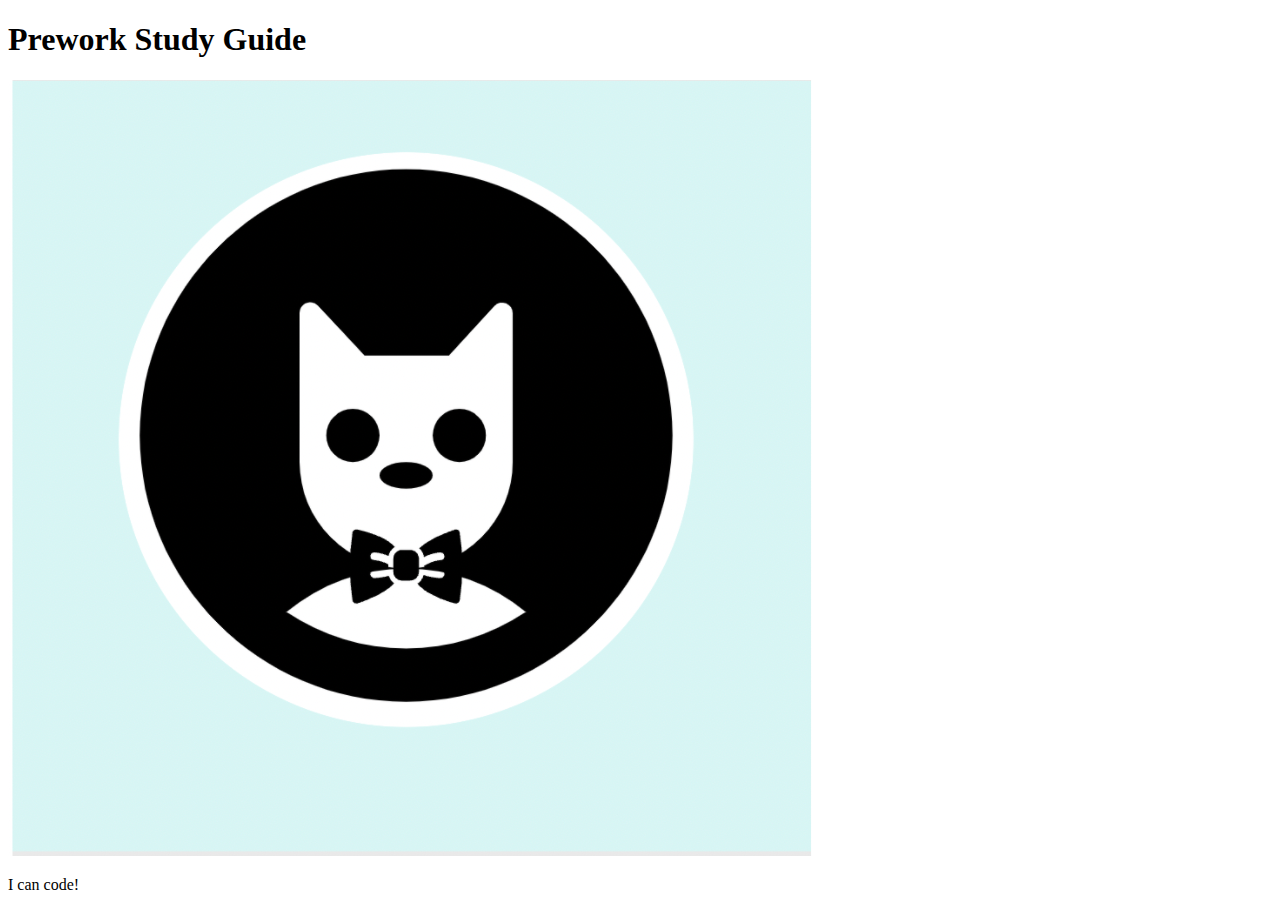
==== prework-study-guide/index.html @ 13b04c4d "add starter code" ====
<!DOCTYPE html>
<html lang="en">
  <head>
    <meta charset="UTF-8" />
    <meta http-equiv="X-UA-Compatible" content="IE=edge" />
    <meta name="viewport" content="width=device-width, initial-scale=1.0" />
    <title>Prework Study Guide</title>
  </head>
  <body>
    <header id="top">
      <h1>Prework Study Guide</h1>
      <img src="./assets/bowtie-cat.png" alt="Profile image of cat wearing a bow tie." />
    </header>
    <main>
      <!-- Student code goes here -->
    </main>

    <footer>
      <p>I can code!</p>
    </footer>
  </body>
</html>
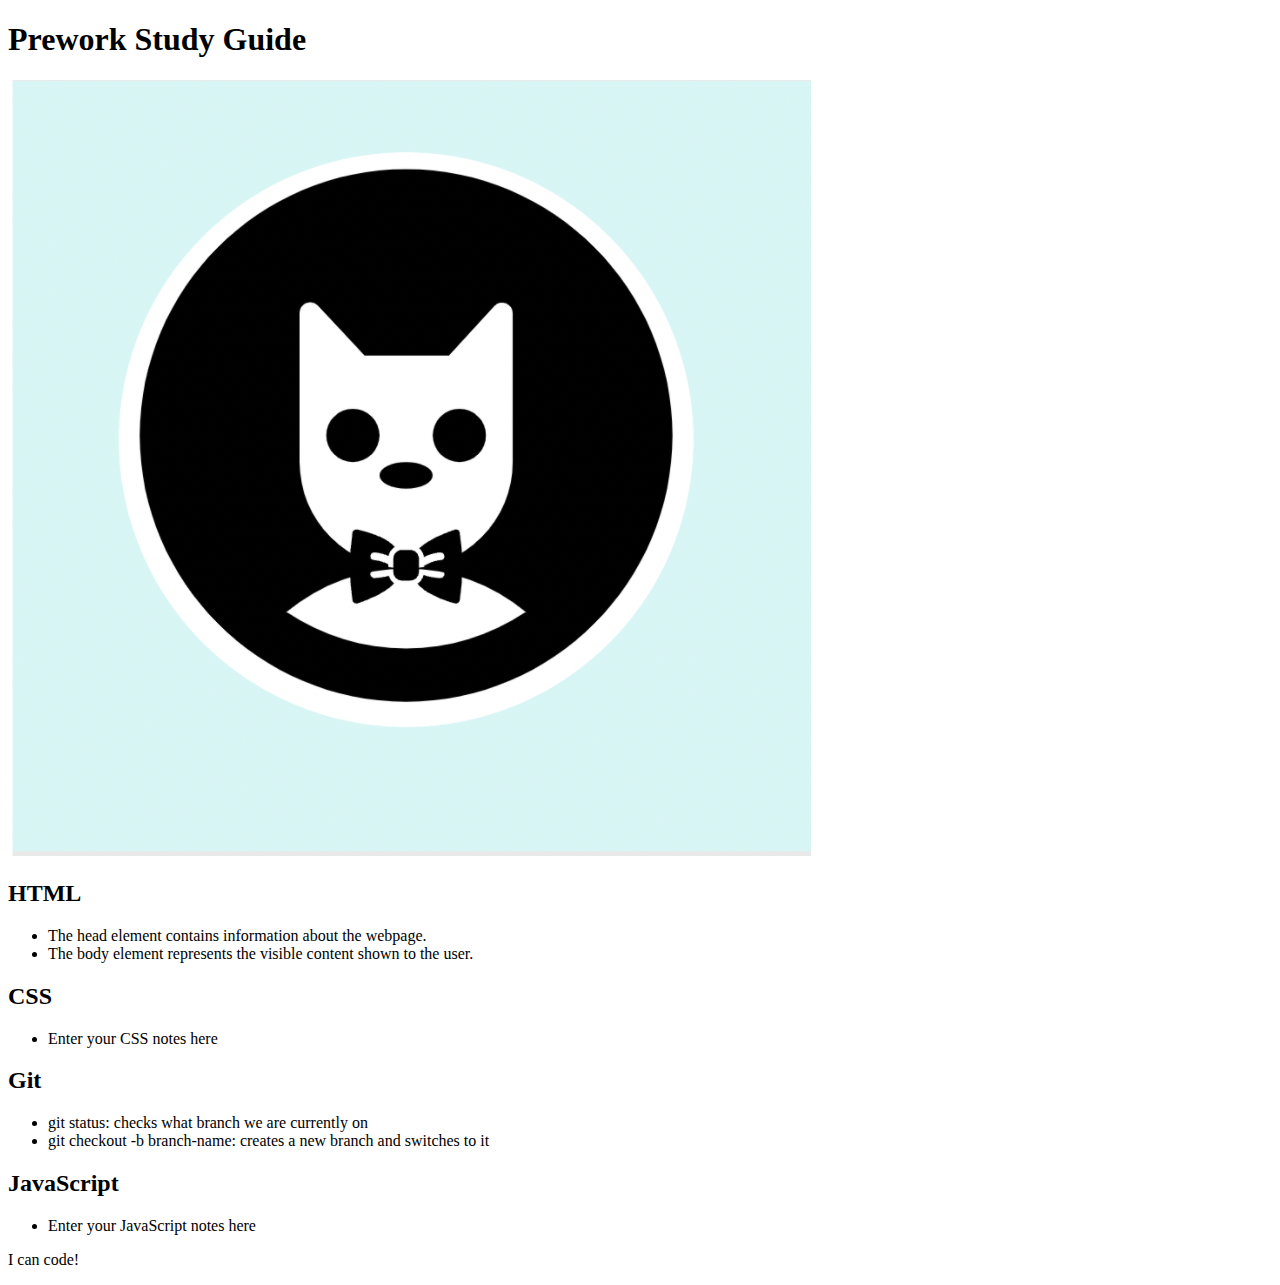
==== commit b7fc5a2c: "added code to HTML file" ====
--- a/prework-study-guide/index.html
+++ b/prework-study-guide/index.html
@@ -9,12 +9,55 @@
   <body>
     <header id="top">
       <h1>Prework Study Guide</h1>
-      <img src="./assets/bowtie-cat.png" alt="Profile image of cat wearing a bow tie." />
+      <img 
+      src="./assets/bowtie-cat.png" 
+      alt="Profile image of cat wearing a bow tie." 
+       />
     </header>
     <main>
-      <!-- Student code goes here -->
+      <section class="card" id="html-section">
+        <h2>HTML</h2>
+        <ul>
+          <li>The head element contains information about the webpage.</li>
+          <li>
+            The body element represents the visible content shown to the user.
+          </li>
+        </ul>
+      </section>
+   
+      <section class="card" id="css-section">
+   
+      </section>
+   
+      <section class="card" id="git-section">
+   
+      </section>
+   
+      <section class="card" id="javascript-section">
+   
+      </section>
     </main>
-
+    <section class="card" id="css-section">
+      <h2>CSS</h2>
+      <ul>
+        <li>Enter your CSS notes here</li>
+      </ul>
+    </section>
+ 
+    <section class="card" id="git-section">
+      <h2>Git</h2>
+      <ul>
+        <li>git status: checks what branch we are currently on</li>
+        <li>git checkout -b branch-name: creates a new branch and switches to it</li>
+      </ul>
+    </section>
+ 
+    <section class="card" id="javascript-section">
+      <h2>JavaScript</h2>
+      <ul>
+        <li>Enter your JavaScript notes here</li>
+      </ul>
+    </section>
     <footer>
       <p>I can code!</p>
     </footer>
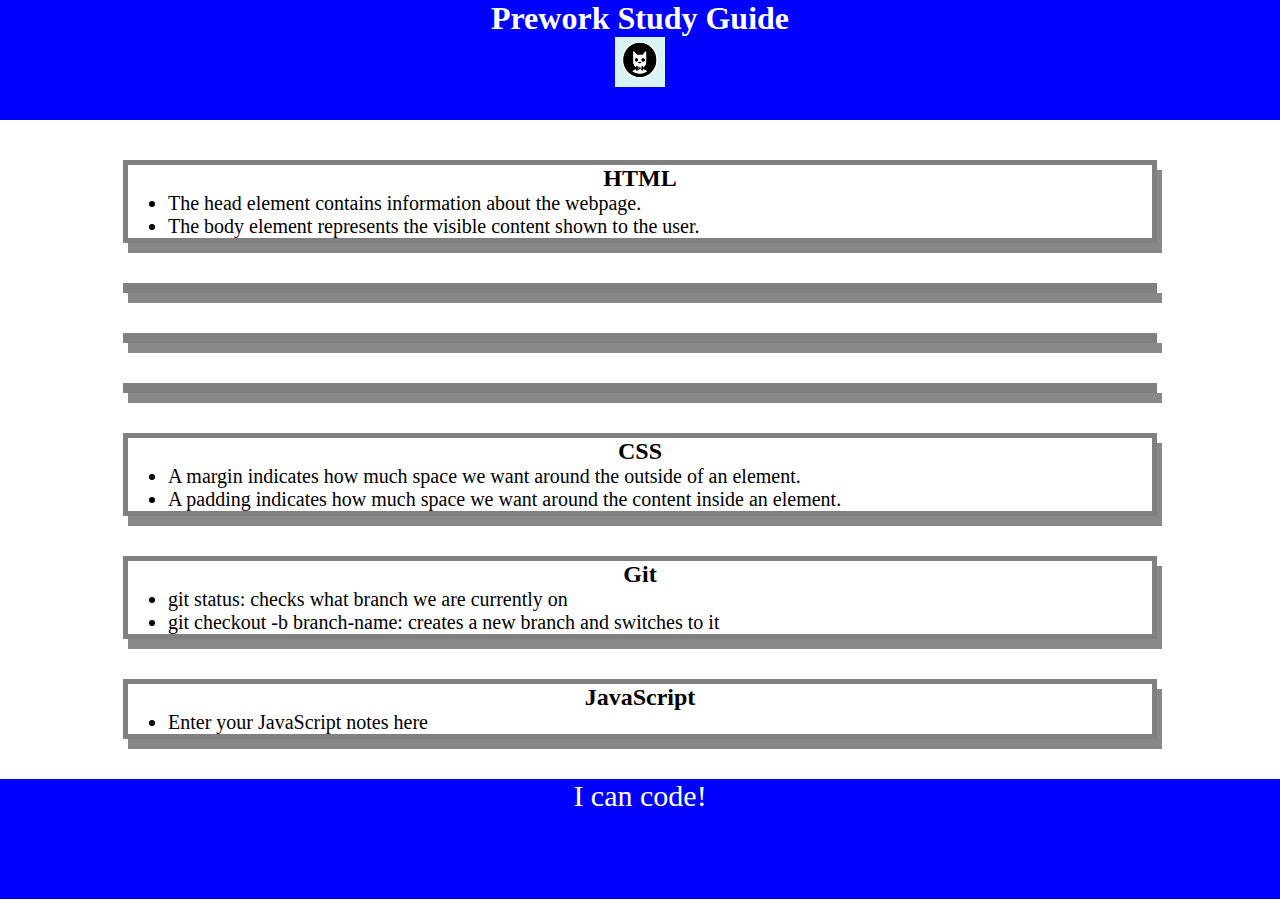
==== commit e6ab2ce7: "added CSS to project" ====
--- a/prework-study-guide/index.html
+++ b/prework-study-guide/index.html
@@ -4,6 +4,7 @@
     <meta charset="UTF-8" />
     <meta http-equiv="X-UA-Compatible" content="IE=edge" />
     <meta name="viewport" content="width=device-width, initial-scale=1.0" />
+    <link rel="stylesheet" href="./assets/style.css">
     <title>Prework Study Guide</title>
   </head>
   <body>
@@ -40,7 +41,8 @@
     <section class="card" id="css-section">
       <h2>CSS</h2>
       <ul>
-        <li>Enter your CSS notes here</li>
+        <li>A margin indicates how much space we want around the outside of an element.</li>
+  <li>A padding indicates how much space we want around the content inside an element.</li>
       </ul>
     </section>
  
--- a/prework-study-guide/assets/style.css
+++ b/prework-study-guide/assets/style.css
@@ -0,0 +1,42 @@
+* {
+    margin: 0;
+    padding: 0;
+   }
+   
+   header,
+   footer {
+    width: 100%;
+    height: 120px;
+    background-color: blue;
+    color: white;
+   }
+   
+   h1,
+   h2 {
+    text-align: center;
+   }
+   
+   img {
+    display: block;
+    height: 50px;
+    width: 50px;
+    margin-left: auto;
+    margin-right: auto;
+   }
+   
+   ul {
+    padding-left: 40px;
+    font-size: 20px;
+   }
+   
+   p {
+    text-align: center;
+    font-size: 30px;
+   }
+
+ .card {
+    width: 80%;
+    margin: 40px auto;
+    border: 5px solid gray;
+    box-shadow: 5px 10px #888888;
+  }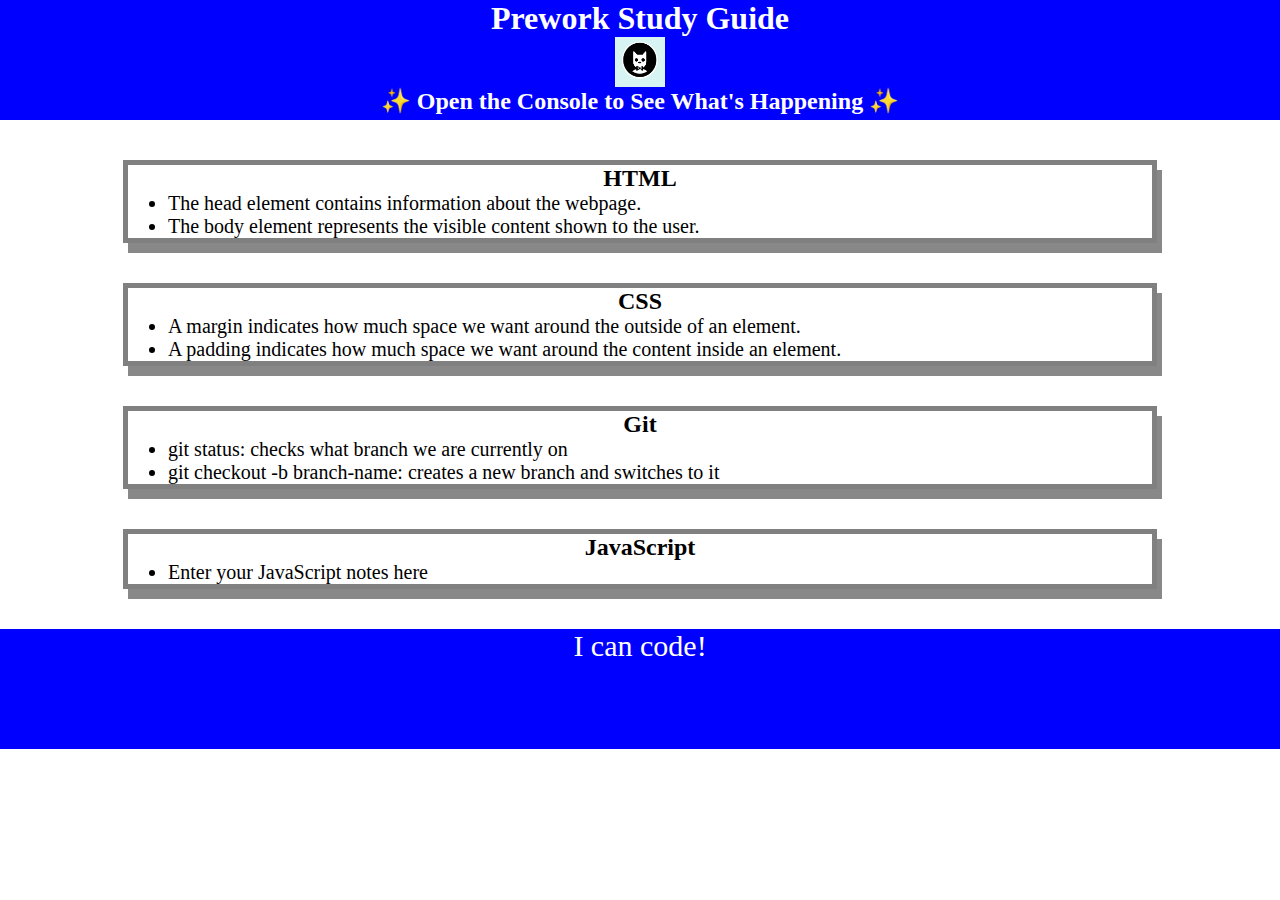
==== commit 49f3b1f6: "<I learn how to use the FOR loop Function>" ====
--- a/prework-study-guide/index.html
+++ b/prework-study-guide/index.html
@@ -8,12 +8,10 @@
     <title>Prework Study Guide</title>
   </head>
   <body>
-    <header id="top">
+    <header id ="top">
       <h1>Prework Study Guide</h1>
-      <img 
-      src="./assets/bowtie-cat.png" 
-      alt="Profile image of cat wearing a bow tie." 
-       />
+      <img src="./assets/bowtie-cat.png" alt="Profile image of cat wearing a bow tie."/>
+      <h2>✨ Open the Console to See What's Happening ✨</h2>
     </header>
     <main>
       <section class="card" id="html-section">
@@ -26,18 +24,6 @@
         </ul>
       </section>
    
-      <section class="card" id="css-section">
-   
-      </section>
-   
-      <section class="card" id="git-section">
-   
-      </section>
-   
-      <section class="card" id="javascript-section">
-   
-      </section>
-    </main>
     <section class="card" id="css-section">
       <h2>CSS</h2>
       <ul>
@@ -63,5 +49,6 @@
     <footer>
       <p>I can code!</p>
     </footer>
+      <script src="./assets/script.js"></script>
   </body>
 </html>
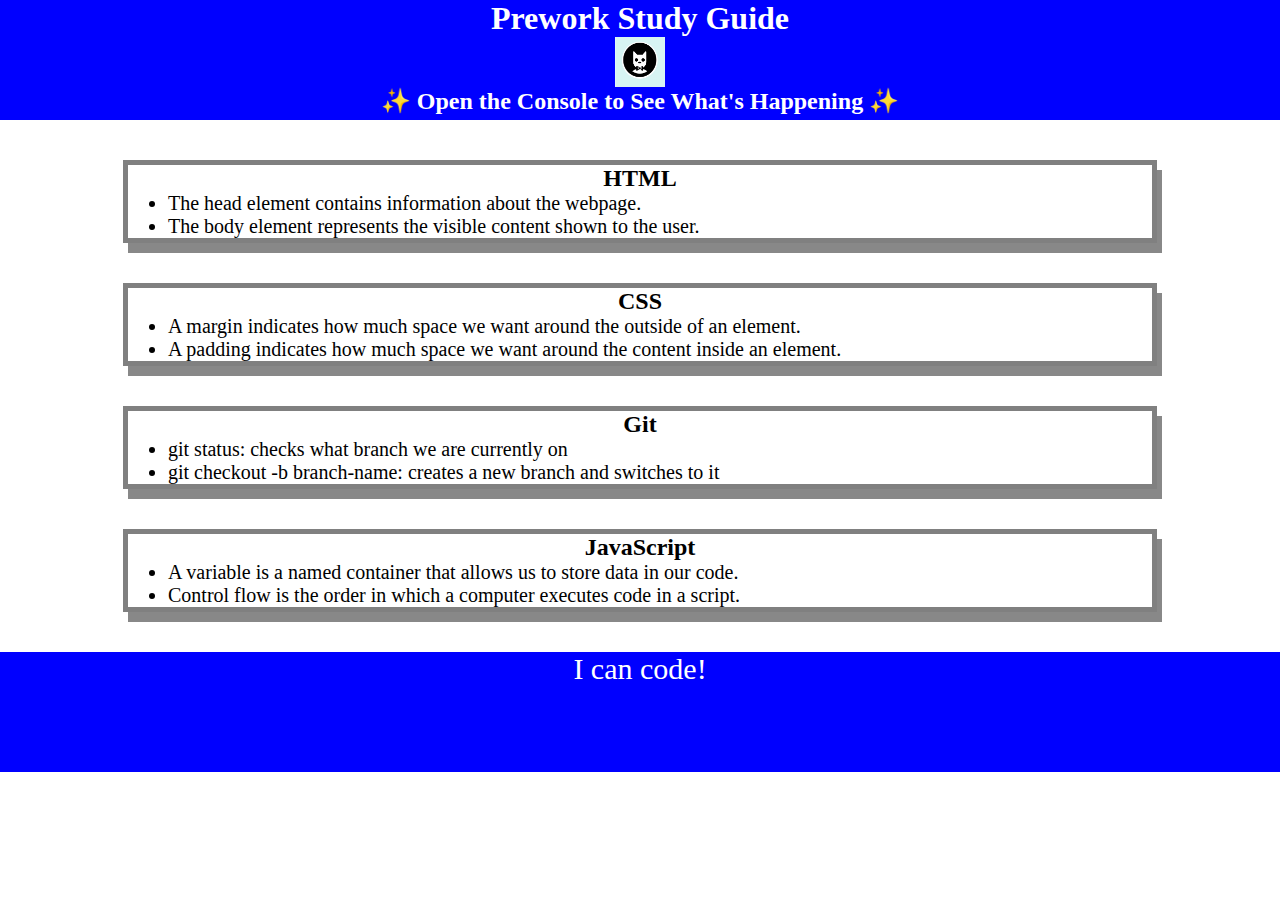
==== commit 95649dae: "<I learn to write and call a function>" ====
--- a/prework-study-guide/index.html
+++ b/prework-study-guide/index.html
@@ -43,7 +43,8 @@
     <section class="card" id="javascript-section">
       <h2>JavaScript</h2>
       <ul>
-        <li>Enter your JavaScript notes here</li>
+        <li>A variable is a named container that allows us to store data in our code.</li>
+        <li>Control flow is the order in which a computer executes code in a script.</li>
       </ul>
     </section>
     <footer>
